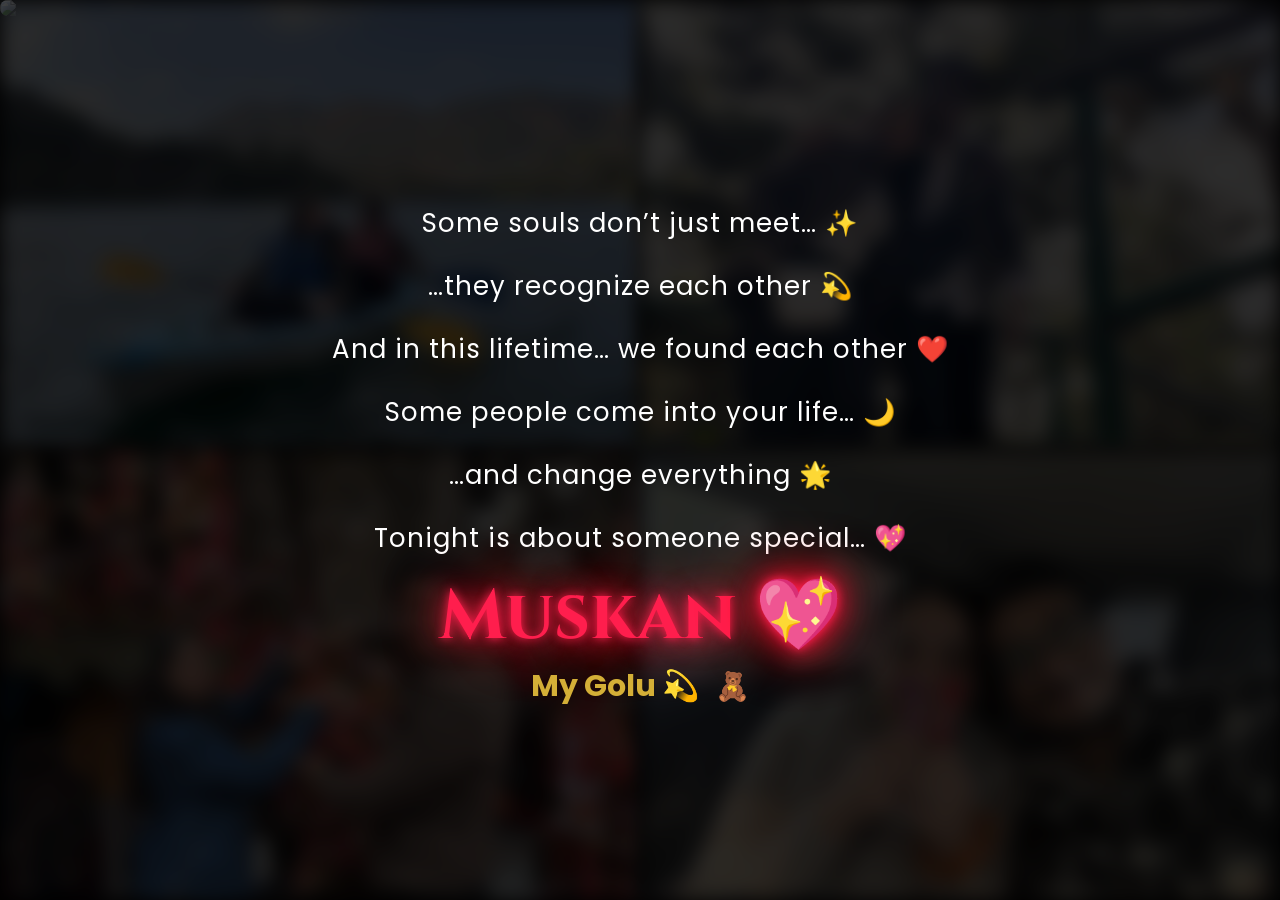
==== golu/index.html @ d3b10311 "TN" ====
<!DOCTYPE html> 
<html lang="en">
<head>
  <meta charset="UTF-8">
  <title>For My Muskan 💖</title>

  <link rel="stylesheet" href="style.css">
  <link href="https://fonts.googleapis.com/css2?family=Cinzel&family=Poppins&display=swap" rel="stylesheet">
</head>

<body>

<!-- BACKGROUND -->
<div class="bg-grid">
  <div class="bg img1"></div>
  <div class="bg img2"></div>
  <div class="bg img3"></div>
  <div class="bg img4"></div>
</div>

<!-- FOG -->
<div class="fog-wrapper">
  <div class="fog left"></div>
  <div class="fog right"></div>
  <div class="fog top"></div>
  <div class="fog bottom"></div>
</div>

<!-- INTRO -->
<div id="intro" class="intro">

  <p class="line">Some souls don’t just meet… ✨</p>
  <p class="line">…they recognize each other 💫</p>
  <p class="line">And in this lifetime… we found each other ❤️</p>
  <p class="line">Some people come into your life… 🌙</p>
  <p class="line">…and change everything 🌟</p>
  <p class="line">Tonight is about someone special… 💖</p>

  <h1 class="mainName">
    Muskan <span id="mainHeart">💖</span>
  </h1>

  <h2 class="subName">
    My Golu 💫 <span class="teddy">🧸</span>
  </h2>

</div>

<script src="script.js"></script>
<img src="her1.jpg" class="memory">
<img src="her2.jpg" class="memory">
<audio id="bgMusic" preload="auto">
  <source src="song.mp3" type="audio/mpeg">
</audio>
</body>

</html>
---- golu/style.css ----
/* RESET */
* {
  margin: 0;
  padding: 0;
  box-sizing: border-box;
}

/* BODY */
body {
  height: 100vh;
  background: black;
  overflow: hidden;
  font-family: 'Poppins', sans-serif;
  color: white;
}



@keyframes moveStars {
  from { background-position: 0 0; }
  to { background-position: 2000px 2000px; }
}

/* INTRO CONTAINER */
.intro {
  position: fixed;
  top: 0;
  left: 0;
  width: 100%;
  height: 100%;

  display: flex;
  flex-direction: column;
  justify-content: center;
  align-items: center;

  text-align: center;
  z-index: 2;
}

/* TEXT LINES */
.line {
  opacity: 0;
  font-size: 26px;
  margin: 12px;
  letter-spacing: 1px;

  animation: fadeUp 2s forwards;
}

/* SEQUENCE TIMING (MATCHES YOUR HTML) */
.line:nth-child(1) { animation-delay: 1s; }
.line:nth-child(2) { animation-delay: 4s; }
.line:nth-child(3) { animation-delay: 7s; }
.line:nth-child(4) { animation-delay: 10s; }
.line:nth-child(5) { animation-delay: 13s; }
.line:nth-child(6) { animation-delay: 16s; }

/* MAIN NAME (DRAMATIC ENTRY) */
.mainName {
  opacity: 0;
  font-size: 70px;
  font-family: 'Cinzel', serif;
  color: #ff1e4d;

  text-shadow:
    0 0 10px #ff1e4d,
    0 0 30px #ff1e4d,
    0 0 60px #ff0000;

  animation: zoomIn 2s forwards;
  animation-delay: 19s;
}

/* SUB NAME */
.subName {
  opacity: 0;
  font-size: 30px;
  color: #d4af37;

  animation: fadeUp 2s forwards;
  animation-delay: 21s;
}

/* ANIMATIONS */
@keyframes fadeUp {
  from {
    opacity: 0;
    transform: translateY(40px);
  }
  to {
    opacity: 1;
    transform: translateY(0);
  }
}

@keyframes zoomIn {
  from {
    opacity: 0;
    transform: scale(0.5);
  }
  to {
    opacity: 1;
    transform: scale(1);
  }
}
/* BACKGROUND GRID */
.bg-grid {
  position: fixed;
  top: 0;
  left: 0;
  width: 100%;
  height: 100%;

  display: grid;
  grid-template-columns: 1fr 1fr;
  grid-template-rows: 1fr 1fr;

  z-index: 1;
  overflow: hidden;
}

/* EACH IMAGE BLOCK */
/* IMAGE BLOCK */
.bg {
  background-size: cover;
  background-position: center;

  filter: blur(10px) brightness(0.5);
  transition: all 2s ease; /* smooth unblur */
}

/* WHEN IMAGE BECOMES CLEAR */
.bg.clear {
  filter: blur(0px) brightness(0.9);
}

/* YOUR IMAGES */
.img1 { background-image: url("img1.jpg"); }
.img2 { background-image: url("img2.jpg"); }
.img3 { background-image: url("img3.jpg"); }
.img4 { background-image: url("img4.jpg"); }

/* DIFFERENT TIMINGS */
/* .img1 { animation-delay: 0s; }
.img2 { animation-delay: 2s; }
.img3 { animation-delay: 4s; }
.img4 { animation-delay: 6s; } */


/* SLOW ZOOM (CINEMATIC MAGIC 🔥) */
@keyframes zoomEffect {
  0% {
    transform: scale(1);
  }
  100% {
    transform: scale(1.1);
  }
}

/* DARK OVERLAY (FIXED) */
.bg-grid::after {
  content: "";
  position: absolute;
  top: 0;
  left: 0;
  width: 100%;
  height: 100%;

  background: rgba(0,0,0,0.65);
  z-index: 2;
}
/* HEART STYLE */
.heart {
  position: fixed;
  top: -20px;
  font-size: 18px;
  pointer-events: none;
  z-index: 3;
  animation: fall 4s linear forwards;
}

/* LEFT SIDE */
.heart.left {
  left: 10%;
}

/* RIGHT SIDE */
.heart.right {
  right: 10%;
}

/* FALL ANIMATION */
@keyframes fall {
  0% {
    transform: translateY(0) scale(1);
    opacity: 1;
  }
  100% {
    transform: translateY(110vh) scale(1.5);
    opacity: 0;
  }
}
/* TEDDY STYLE */
.teddy {
  display: inline-block;
  margin-left: 10px;
  font-size: 28px;

  animation: teddyFloat 2s ease-in-out infinite;
}

/* FLOAT ANIMATION */
@keyframes teddyFloat {
  0% {
    transform: translateY(0);
  }
  50% {
    transform: translateY(-8px);
  }
  100% {
    transform: translateY(0);
  }
}
/* BASE EMOJI */
.emoji {
  display: inline-block;
  margin-left: 8px;
  font-size: 22px;
}

/* ✨ GLOW EFFECT */
.glow {
  animation: glowEffect 2s infinite alternate;
}

@keyframes glowEffect {
  from { text-shadow: 0 0 5px white; }
  to { text-shadow: 0 0 20px white; }
}

/* 💫 PULSE EFFECT */
.pulse {
  animation: pulseEffect 1.5s infinite;
}

@keyframes pulseEffect {
  0% { transform: scale(1); }
  50% { transform: scale(1.3); }
  100% { transform: scale(1); }
}

/* ❤️ HEARTBEAT */
.heartBeat {
  animation: heartBeat 1s infinite;
}

@keyframes heartBeat {
  0% { transform: scale(1); }
  25% { transform: scale(1.3); }
  50% { transform: scale(1); }
  75% { transform: scale(1.2); }
  100% { transform: scale(1); }
}

/* 🌙 FADE EFFECT */
.fade {
  animation: fadeGlow 2s infinite alternate;
}

@keyframes fadeGlow {
  from { opacity: 0.5; }
  to { opacity: 1; }
}

/* 🌟 SPARKLE */
.sparkle {
  animation: sparkle 1.5s infinite;
}

@keyframes sparkle {
  0% { transform: rotate(0deg); }
  50% { transform: rotate(15deg); }
  100% { transform: rotate(0deg); }
}

/* 💖 SHINE */
.shine {
  animation: shine 2s infinite;
}

@keyframes shine {
  0% { transform: scale(1); }
  50% { transform: scale(1.4); }
  100% { transform: scale(1); }
}
/* FOG WRAPPER */

/* FOG */
/* .fog-wrapper {
  position: fixed;
  width: 100%;
  height: 100%;
  z-index: 2;
  pointer-events: none;
} */

/* .fog {
  position: absolute;
  width: 120%;
  height: 120%;
  background: radial-gradient(circle, rgba(255,255,255,0.15), transparent 70%);
  filter: blur(60px);
} */
/* 
.fog.left { left: -120%; animation: moveRight 25s linear infinite; }
.fog.right { right: -120%; animation: moveLeft 30s linear infinite; }
.fog.top { top: -120%; animation: moveDown 35s linear infinite; }
.fog.bottom { bottom: -120%; animation: moveUp 28s linear infinite; } */

/* @keyframes moveRight { to { transform: translateX(120%); } }
@keyframes moveLeft { to { transform: translateX(-120%); } }
@keyframes moveDown { to { transform: translateY(120%); } }
@keyframes moveUp { to { transform: translateY(-120%); } } */

/* HEART FALL */
.top-heart {
  position: fixed;
  top: -20px;
  animation: fallDown 4s linear;
}

@keyframes fallDown {
  to { transform: translateY(110vh); opacity: 0; }
}

/* BIG HEART */
.big-heart {
  transform: scale(2.5);
  cursor: pointer;
}

/* POPUP */
.popup {
  position: fixed;
  bottom: 80px;
  left: 50%;
  transform: translateX(-50%);
  background: rgba(0,0,0,0.7);
  padding: 10px 20px;
  border-radius: 20px;
}

/* CANDLE */
.candle-screen {
  display: flex;
  flex-direction: column;
  justify-content: center;
  align-items: center;
  height: 100vh;
}

#count {
  font-size: 80px;
}

/* CAKE */
.cake {
  width: 200px;
  height: 200px;
  background: pink;
  border-radius: 20px;
  margin-top: 20px;
}
.cake-screen::before {
  content: "";
  position: absolute;
  width: 100%;
  height: 100%;
  top: 0;
  left: 0;

  background: radial-gradient(circle at bottom, rgba(0,150,255,0.1), transparent),
              radial-gradient(circle at top, rgba(255,182,193,0.1), transparent);

  z-index: 0;
}
.cake {
  box-shadow:
    0 0 30px rgba(111, 66, 193, 0.4), /* silk purple glow */
    0 0 60px rgba(255, 105, 180, 0.2);
}

/* KNIFE */
.knife {
  position: fixed;
  width: 30px;
  height: 2px;
  background: white;
  pointer-events: none;
}

/* BIG HEART */
.big-heart {
  transform: scale(2.5);
  transition: 0.5s;
  cursor: pointer;
}

/* POPUP */
.popup {
  position: fixed;
  bottom: 100px;
  left: 50%;
  transform: translateX(-50%);
  background: rgba(0,0,0,0.7);
  padding: 10px 20px;
  border-radius: 20px;
  z-index: 10;
}

/* CANDLE SCREEN */
.candle-screen {
  display: flex;
  flex-direction: column;
  align-items: center;
  justify-content: center;
  height: 100vh;
}

#count {
  font-size: 80px;
}

.candle {
  font-size: 60px;
  margin-top: 20px;
}

/* CAKE */
.cake-screen {
  text-align: center;
  padding-top: 60px;
  height: 100vh;

  background: linear-gradient(
    to bottom,
    #ffffff,
    #fce4ec,
    #f3e5f5,
    #e3f2fd
  );

  color: #333;
}

.cake {
  width: 200px;
  height: 200px;
  background: linear-gradient(pink, hotpink);
  border-radius: 20px;
  margin: 40px auto;
  position: relative;
  overflow: hidden;
}

/* SLICE */
.slice {
  position: absolute;
  width: 50%;
  height: 100%;
  background: rgba(255,255,255,0.2);
  right: 0;
  transition: 1s;
}

/* KNIFE */
.knife {
  position: fixed;
  width: 40px;
  height: 3px;
  background: white;
  pointer-events: none;
  transform: rotate(45deg);
}
/* SCREEN */
.cake-screen {
  text-align: center;
  padding-top: 60px;
  background: black;
  height: 100vh;
}

.cake-title {
  font-family: 'Cinzel', serif;
  color: #ff4d6d;
  text-shadow: 0 0 20px #ff4d6d;
}

/* CONTAINER */
.cake-container {
  display: flex;
  justify-content: center;
  margin-top: 50px;
}

/* MAIN CAKE */
.cake {
  position: relative;
  width: 260px;
  height: 200px;
  border-radius: 15px;
  overflow: hidden;
}

/* CREAM TOP */
.cream {
  position: absolute;
  top: 0;
  width: 100%;
  height: 40px;
  background: linear-gradient(white, #ffe6e6);
  border-radius: 15px 15px 0 0;
  z-index: 3;
}

/* CAKE LAYERS */
.layer {
  position: absolute;
  width: 100%;
  height: 80px;
}

.layer1 {
  top: 40px;
  background: linear-gradient(#ffb6c1, #ff69b4);
}

.layer2 {
  top: 120px;
  background: linear-gradient(#ff69b4, #ff1493);
}

/* SLICE */
.cake-slice {
  position: absolute;
  right: 0;
  top: 0;
  width: 50%;
  height: 100%;

  background: linear-gradient(#ffb6c1, #ff1493);
  clip-path: polygon(20% 0, 100% 0, 100% 100%, 0 100%);

  transform-origin: left;
  transition: 1s ease;
  z-index: 5;
}

/* CUT MESSAGE */
.cut-msg {
  margin-top: 20px;
  opacity: 0.8;
}

/* KNIFE */
.knife {
  position: fixed;
  width: 60px;
  height: 4px;
  background: white;
  transform: rotate(45deg);
  pointer-events: none;
  z-index: 10;
}
/* CANDLE */
.candle-wrap {
  margin-top: 40px;
}

.candle {
  width: 20px;
  height: 80px;
  background: linear-gradient(#fff, #ddd);
  border-radius: 5px;
  margin: auto;
  position: relative;
}

/* FLAME */
.flame {
  position: absolute;
  top: -25px;
  left: 50%;
  transform: translateX(-50%);
  width: 15px;
  height: 25px;

  background: radial-gradient(circle, #ffcc00, orange, red);
  border-radius: 50%;

  animation: flicker 0.2s infinite alternate;
}

@keyframes flicker {
  from { transform: translateX(-50%) scale(1); }
  to { transform: translateX(-50%) scale(1.2); }
}
/* BACKGROUND (AESTHETIC FOR HER 💖) */
.cake-screen {
  height: 100vh;
  text-align: center;
  padding-top: 60px;

  background: linear-gradient(
    to bottom,
    #ffffff,
    #fce4ec,
    #ede7f6,
    #e3f2fd
  );
}

/* TITLE */
.cake-title {
  font-family: 'Cinzel', serif;
  color: #6a1b9a;
  text-shadow: 0 0 20px rgba(106,27,154,0.4);
}

/* CAKE WRAPPER */
.cake-wrapper {
  position: relative;
  display: inline-block;
  margin-top: 40px;
}

/* REAL CAKE IMAGE */
.cake-img {
  width: 300px;
  border-radius: 20px;
  box-shadow: 0 10px 40px rgba(0,0,0,0.3);
}

/* SLICE OVERLAY (CUT EFFECT) */
.slice-overlay {
  position: absolute;
  top: 0;
  right: 0;

  width: 50%;
  height: 100%;

  background: rgba(255,255,255,0.2);

  clip-path: polygon(20% 0, 100% 0, 100% 100%, 0 100%);
  transition: 1s ease;
}
.continue-btn {
  position: fixed;
  bottom: 40px;
  left: 50%;
  transform: translateX(-50%);
  padding: 12px 30px;
  font-size: 18px;
  border: none;
  border-radius: 30px;

  background: linear-gradient(45deg, #ff4d6d, #ff99ac);
  color: white;

  cursor: pointer;
  z-index: 20;

  animation: popUp 0.5s ease;
}

@keyframes popUp {
  from { transform: translateX(-50%) scale(0); }
  to { transform: translateX(-50%) scale(1); }
}

.proposal-screen {
  height: 100vh;
  display: flex;
  flex-direction: column;
  justify-content: center;
  align-items: center;

  background: linear-gradient(#fff, #ffe6f0);
}

.question {
  font-size: 40px;
  margin-bottom: 40px;
  animation: fadeUp 1s ease;
}

.options button {
  margin: 10px;
  padding: 12px 25px;
  font-size: 18px;
  border-radius: 25px;
  border: none;
  cursor: pointer;
}

/* YES */
#yesBtn {
  background: #4caf50;
  color: white;
}

/* NO */
#noBtn {
  background: #f44336;
  color: white;
  position: relative;
}
.bullet {
  position: fixed;
  top: 0;
  font-size: 20px;
  animation: shoot 1s linear;
}

@keyframes shoot {
  to {
    transform: translateY(100vh);
    opacity: 0;
  }
}
.love-screen {
  height: 100vh;
  display: flex;
  justify-content: center;
  align-items: center;

  background: black;
}

.love-text {
  font-size: 60px;
  color: #ff4d6d;

  animation: zoomIn 0.6s ease;
}
/* GUN */
/* BIGGER GUN */
.gun {
  position: fixed;
  font-size: 45px;   /* 🔥 bigger gun */
  z-index: 50;
}

/* BULLET */
.bullet {
  position: fixed;
  width: 14px;
  height: 5px;
  background: yellow;
  border-radius: 3px;
  z-index: 50;

  animation: shootBullet 0.6s linear;
}

/* BULLET SPEED + DISTANCE */
@keyframes shootBullet {
  from {
    transform: translateX(0);
  }
  to {
    transform: translateX(500px); /* 🔥 longer range */
    opacity: 0;
  }
}
/* EXPLOSION */
.boom {
  position: fixed;
  font-size: 25px;
  pointer-events: none;
  z-index: 100;
  animation: explode 0.8s ease-out;
}

@keyframes explode {
  from { opacity: 1; transform: scale(1); }
  to { opacity: 0; transform: scale(2); }
}

/* TAUNT TEXT */
.taunt {
  position: fixed;
  background: black;
  color: white;
  padding: 5px 10px;
  border-radius: 10px;
  font-size: 14px;
  z-index: 100;
  animation: fadeOut 1.5s forwards;
}

@keyframes fadeOut {
  to { opacity: 0; transform: translateY(-20px); }
}

/* HOMING BULLET */
.bullet {
  position: fixed;
  width: 10px;
  height: 10px;
  background: red;
  border-radius: 50%;
  z-index: 100;
}
/* FINAL SCREEN */
.final-screen {
  height: 100vh;
  background: linear-gradient(
    to bottom,
    #ffffff,
    #ffe6f0,
    #f3e5f5,
    #e3f2fd
  );

  display: flex;
  justify-content: center;
  align-items: center;
  text-align: center;
  padding: 20px;
}

/* MESSAGE BOX */
.message-box {
  max-width: 600px;
  font-size: 20px;
  line-height: 1.8;
  color: #333;

  background: rgba(255,255,255,0.7);
  padding: 20px;
  border-radius: 20px;

  box-shadow: 0 10px 40px rgba(0,0,0,0.1);
}

/* TYPEWRITER TEXT */
#typeText {
  white-space: pre-line;
  font-family: 'Poppins', sans-serif;
}

/* SLOW FALL */
@keyframes fallSlow {
  to {
    transform: translateY(110vh);
    opacity: 0;
  }
}
.memory {
  position: fixed;
  width: 120px;
  border-radius: 15px;
  opacity: 0.8;
}
/* ADJUST IMAGE POSITIONS */
.img2 {
  background-position: center -2%; /* move slightly down */
}

.img3 {
  background-position: center -1%; /* move slightly down */
}
.proposal-bg {
  position: fixed;
  top: 0;
  left: 0;
  width: 100%;
  height: 100%;

  background: url("her1.jpg") center/cover no-repeat;
  filter: blur(6px) brightness(0.6);

  z-index: -1;
}
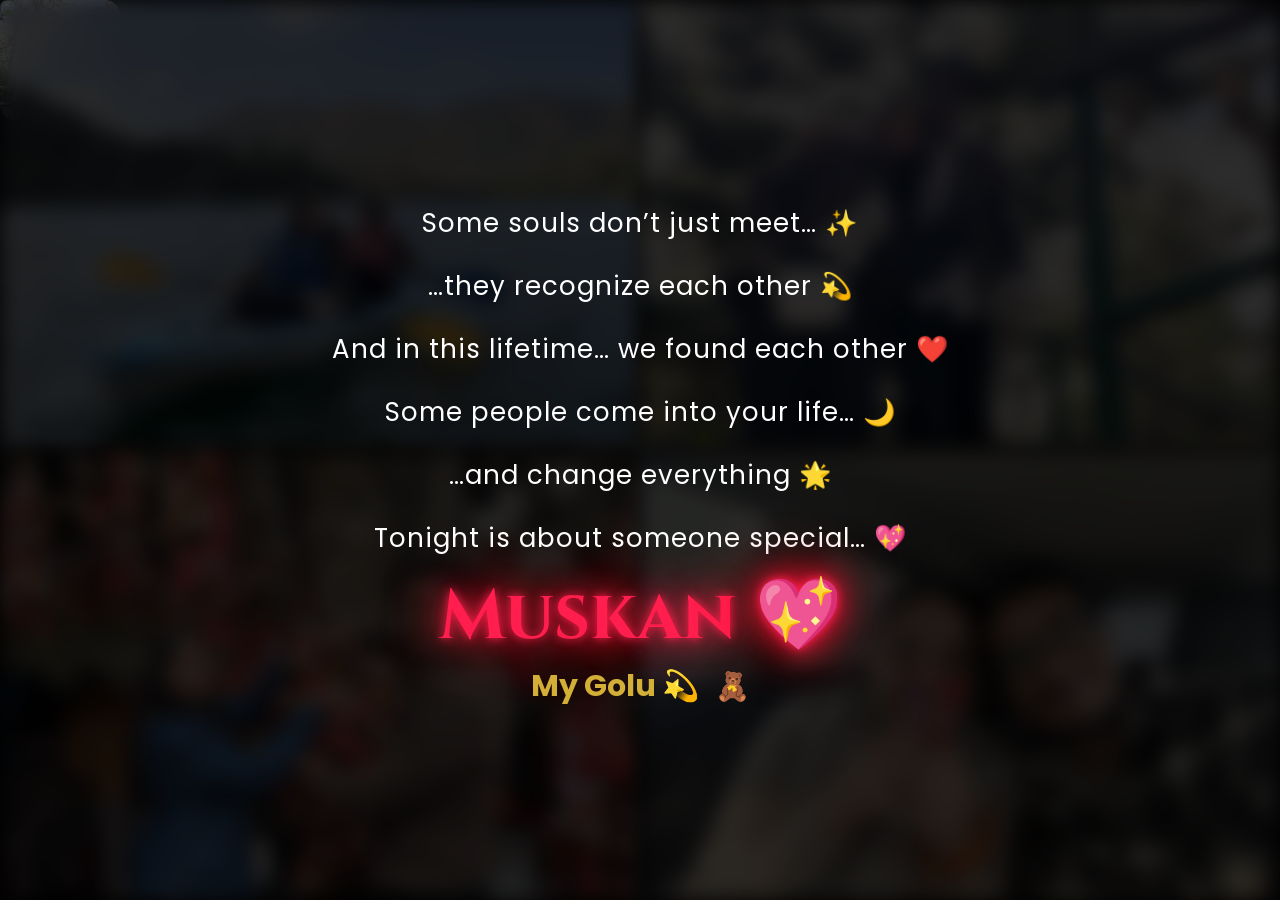
==== commit 3277edab: "GOLU" ====
--- a/golu/index.html
+++ b/golu/index.html
@@ -49,9 +49,7 @@
 <script src="script.js"></script>
 <img src="her1.jpg" class="memory">
 <img src="her2.jpg" class="memory">
-<audio id="bgMusic" preload="auto">
-  <source src="song.mp3" type="audio/mpeg">
-</audio>
+
 </body>
 
 </html>
--- a/golu/style.css
+++ b/golu/style.css
@@ -682,18 +682,36 @@
 
 .proposal-screen {
   height: 100vh;
+  width: 100%;
+  
+
+  background-image: url("her1.jpg"); /* your image */
+  background-size: cover;
+  background-position: center 17%;
+  background-repeat: no-repeat;
+
   display: flex;
   flex-direction: column;
-  justify-content: center;
-  align-items: center;
-
-  background: linear-gradient(#fff, #ffe6f0);
+  justify-content: right;
+  align-items: right;
+
+  color: white;
+  text-align: center;
 }
 
 .question {
-  font-size: 40px;
-  margin-bottom: 40px;
-  animation: fadeUp 1s ease;
+  color: black;
+  font-size: 48px;
+  font-weight: bold;
+
+  /* creepy glow effect */
+  text-shadow: 
+    0 0 5px #ff0000,
+    0 0 10px #8b0000,
+    0 0 20px #ff0000;
+
+  font-family: "Cinzel", serif; /* gothic style */
+  letter-spacing: 2px;
 }
 
 .options button {
@@ -752,7 +770,10 @@
   font-size: 45px;   /* 🔥 bigger gun */
   z-index: 50;
 }
-
+.question::after {
+  content: "🩸";
+  margin-left: 10px;
+}
 /* BULLET */
 .bullet {
   position: fixed;
